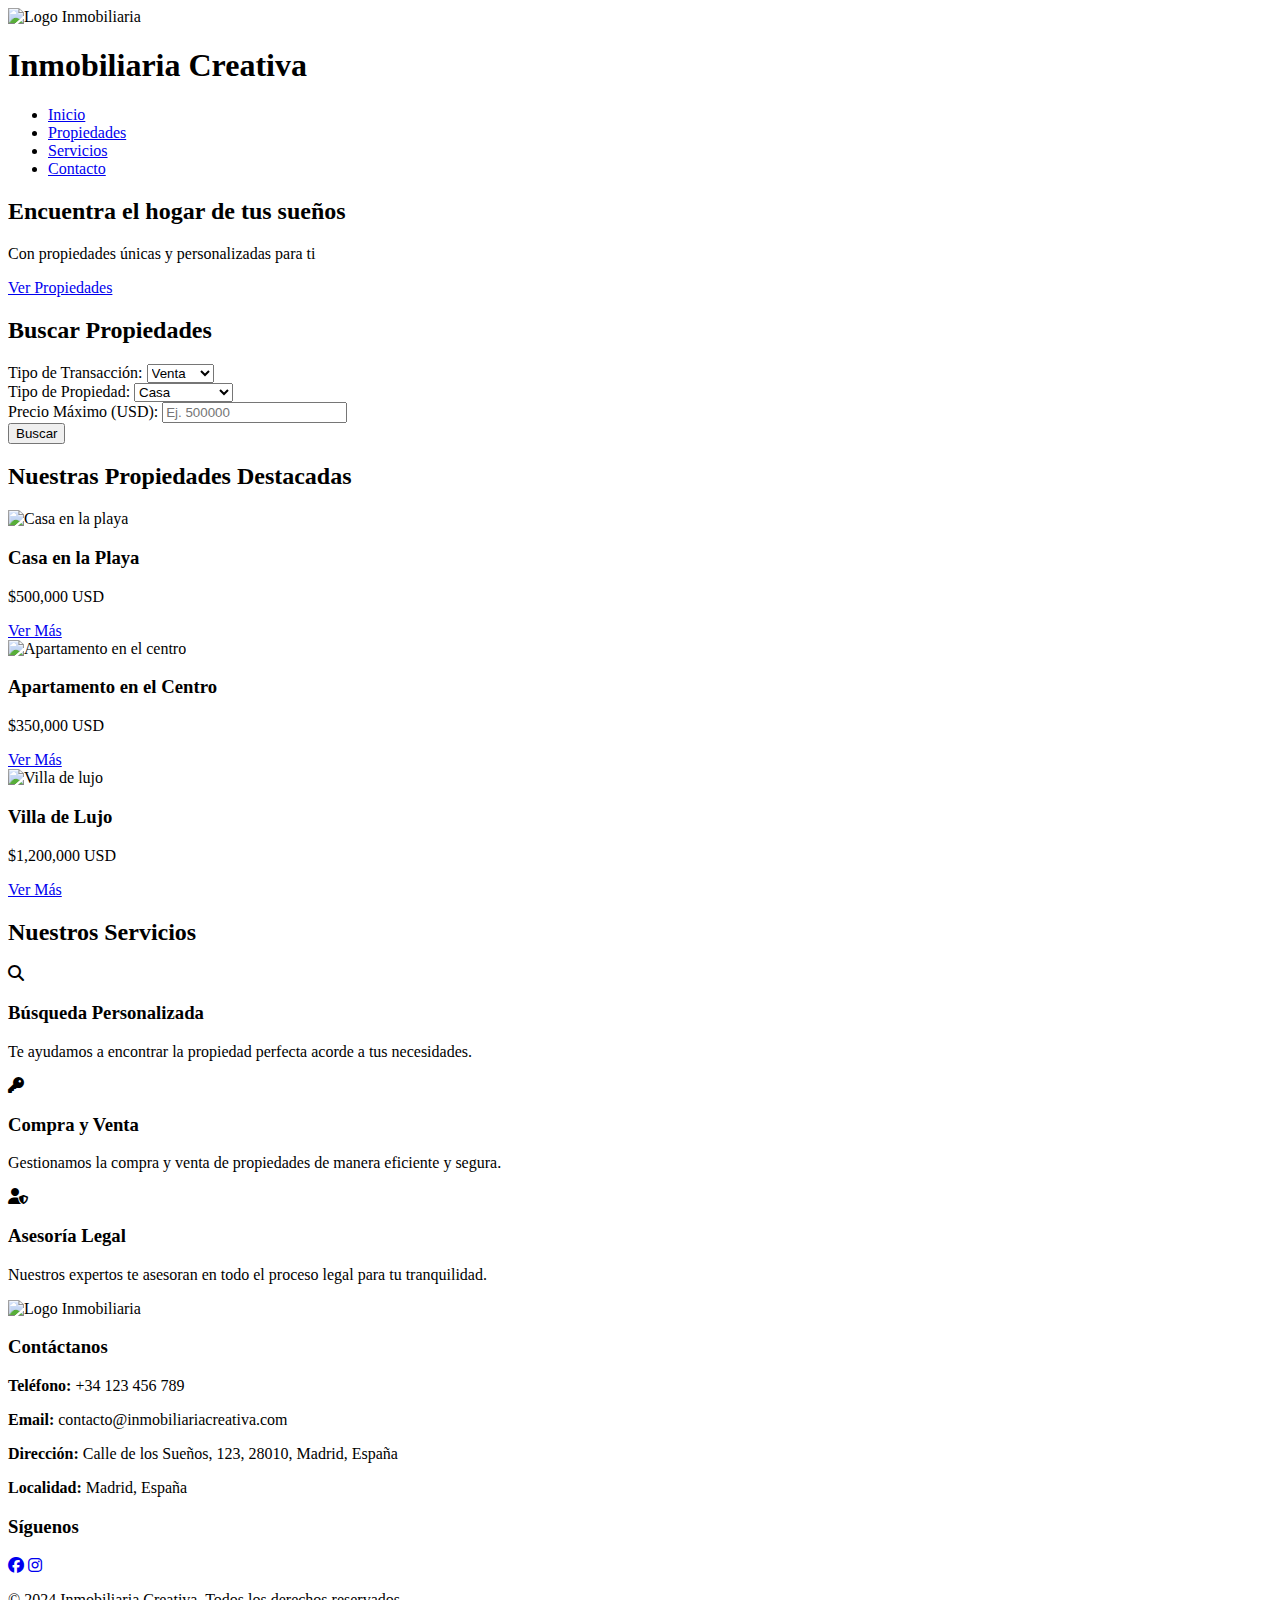
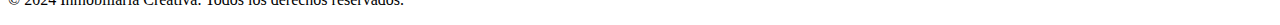
==== index.html @ e978f0cc "Add files via upload" ====
<!DOCTYPE html>
<html lang="es">
<head>
    <meta charset="UTF-8">
    <meta name="viewport" content="width=device-width, initial-scale=1.0">
    <title>Inmobiliaria Creativa</title>
    <link rel="stylesheet" href="styles.css">
    <link href="https://fonts.googleapis.com/css2?family=Poppins:wght@300;500;700&display=swap" rel="stylesheet">
    <!-- Enlace a Font Awesome para los iconos -->
    <link rel="stylesheet" href="https://cdnjs.cloudflare.com/ajax/libs/font-awesome/6.4.0/css/all.min.css">
</head>
<body>
    <header>
        <nav>
            <div class="logo">
                <img src="images/logo.png" alt="Logo Inmobiliaria" class="logo-img"> <!-- Añadido logo -->
                <h1>Inmobiliaria Creativa</h1>
            </div>
            <ul>
                <li><a href="#inicio">Inicio</a></li>
                <li><a href="#propiedades">Propiedades</a></li>
                <li><a href="#servicios">Servicios</a></li>
                <li><a href="#contacto">Contacto</a></li>
            </ul>
        </nav>
    </header>

    <section id="hero">
        <div class="hero-content">
            <h2>Encuentra el hogar de tus sueños</h2>
            <p>Con propiedades únicas y personalizadas para ti</p>
            <a href="#propiedades" class="btn-primary">Ver Propiedades</a>
        </div>
    </section>

    <section id="buscador">
        <div class="buscador-container">
            <h2>Buscar Propiedades</h2>
            <form id="search-form">
                <div class="form-group">
                    <label for="tipo-transaccion">Tipo de Transacción:</label>
                    <select id="tipo-transaccion" name="tipo-transaccion">
                        <option value="venta">Venta</option>
                        <option value="alquiler">Alquiler</option>
                    </select>
                </div>
                <div class="form-group">
                    <label for="tipo-propiedad">Tipo de Propiedad:</label>
                    <select id="tipo-propiedad" name="tipo-propiedad">
                        <option value="casa">Casa</option>
                        <option value="apartamento">Apartamento</option>
                        <option value="terreno">Terreno</option>
                        <option value="campo">Campo</option>
                    </select>
                </div>
                <div class="form-group">
                    <label for="precio">Precio Máximo (USD):</label>
                    <input type="number" id="precio" name="precio" placeholder="Ej. 500000">
                </div>
                <button type="submit" class="btn-primary">Buscar</button>
            </form>
        </div>
    </section>

    <section id="propiedades">
        <h2>Nuestras Propiedades Destacadas</h2>
        <div class="grid" id="properties-grid">
            <div class="property-card" data-transaccion="venta" data-tipo="casa" data-precio="500000">
                <img src="images/property1.jpg" alt="Casa en la playa">
                <h3>Casa en la Playa</h3>
                <p>$500,000 USD</p>
                <a href="#" class="btn-secondary">Ver Más</a>
            </div>
            <div class="property-card" data-transaccion="alquiler" data-tipo="apartamento" data-precio="350000">
                <img src="images/property2.jpg" alt="Apartamento en el centro">
                <h3>Apartamento en el Centro</h3>
                <p>$350,000 USD</p>
                <a href="#" class="btn-secondary">Ver Más</a>
            </div>
            <div class="property-card" data-transaccion="venta" data-tipo="villa" data-precio="1200000">
                <img src="images/property3.jpg" alt="Villa de lujo">
                <h3>Villa de Lujo</h3>
                <p>$1,200,000 USD</p>
                <a href="#" class="btn-secondary">Ver Más</a>
            </div>
        </div>
    </section>

    <section id="servicios">
        <h2>Nuestros Servicios</h2>
        <div class="services-grid">
            <div class="service-item">
                <i class="fas fa-search"></i>
                <h3>Búsqueda Personalizada</h3>
                <p>Te ayudamos a encontrar la propiedad perfecta acorde a tus necesidades.</p>
            </div>
            <div class="service-item">
                <i class="fas fa-key"></i>
                <h3>Compra y Venta</h3>
                <p>Gestionamos la compra y venta de propiedades de manera eficiente y segura.</p>
            </div>
            <div class="service-item">
                <i class="fas fa-user-shield"></i>
                <h3>Asesoría Legal</h3>
                <p>Nuestros expertos te asesoran en todo el proceso legal para tu tranquilidad.</p>
            </div>
        </div>
    </section>

    <footer>
        <div class="footer-logo">
            <img src="images/logo.png" alt="Logo Inmobiliaria" class="footer-logo-img"> <!-- Logo en el pie -->
        </div>
        <div class="footer-contact">
            <h3>Contáctanos</h3>
            <p><strong>Teléfono:</strong> +34 123 456 789</p>
            <p><strong>Email:</strong> contacto@inmobiliariacreativa.com</p>
            <p><strong>Dirección:</strong> Calle de los Sueños, 123, 28010, Madrid, España</p>
            <p><strong>Localidad:</strong> Madrid, España</p>
        </div>
        <div class="footer-social">
            <h3>Síguenos</h3>
            <a href="https://www.facebook.com/inmobiliariacreativa" target="_blank" class="social-link"><i class="fab fa-facebook"></i></a>
            <a href="https://www.instagram.com/inmobiliariacreativa" target="_blank" class="social-link"><i class="fab fa-instagram"></i></a>
        </div>
        <p>&copy; 2024 Inmobiliaria Creativa. Todos los derechos reservados.</p>
    </footer>

    <script src="script.js"></script>
</body>
</html>
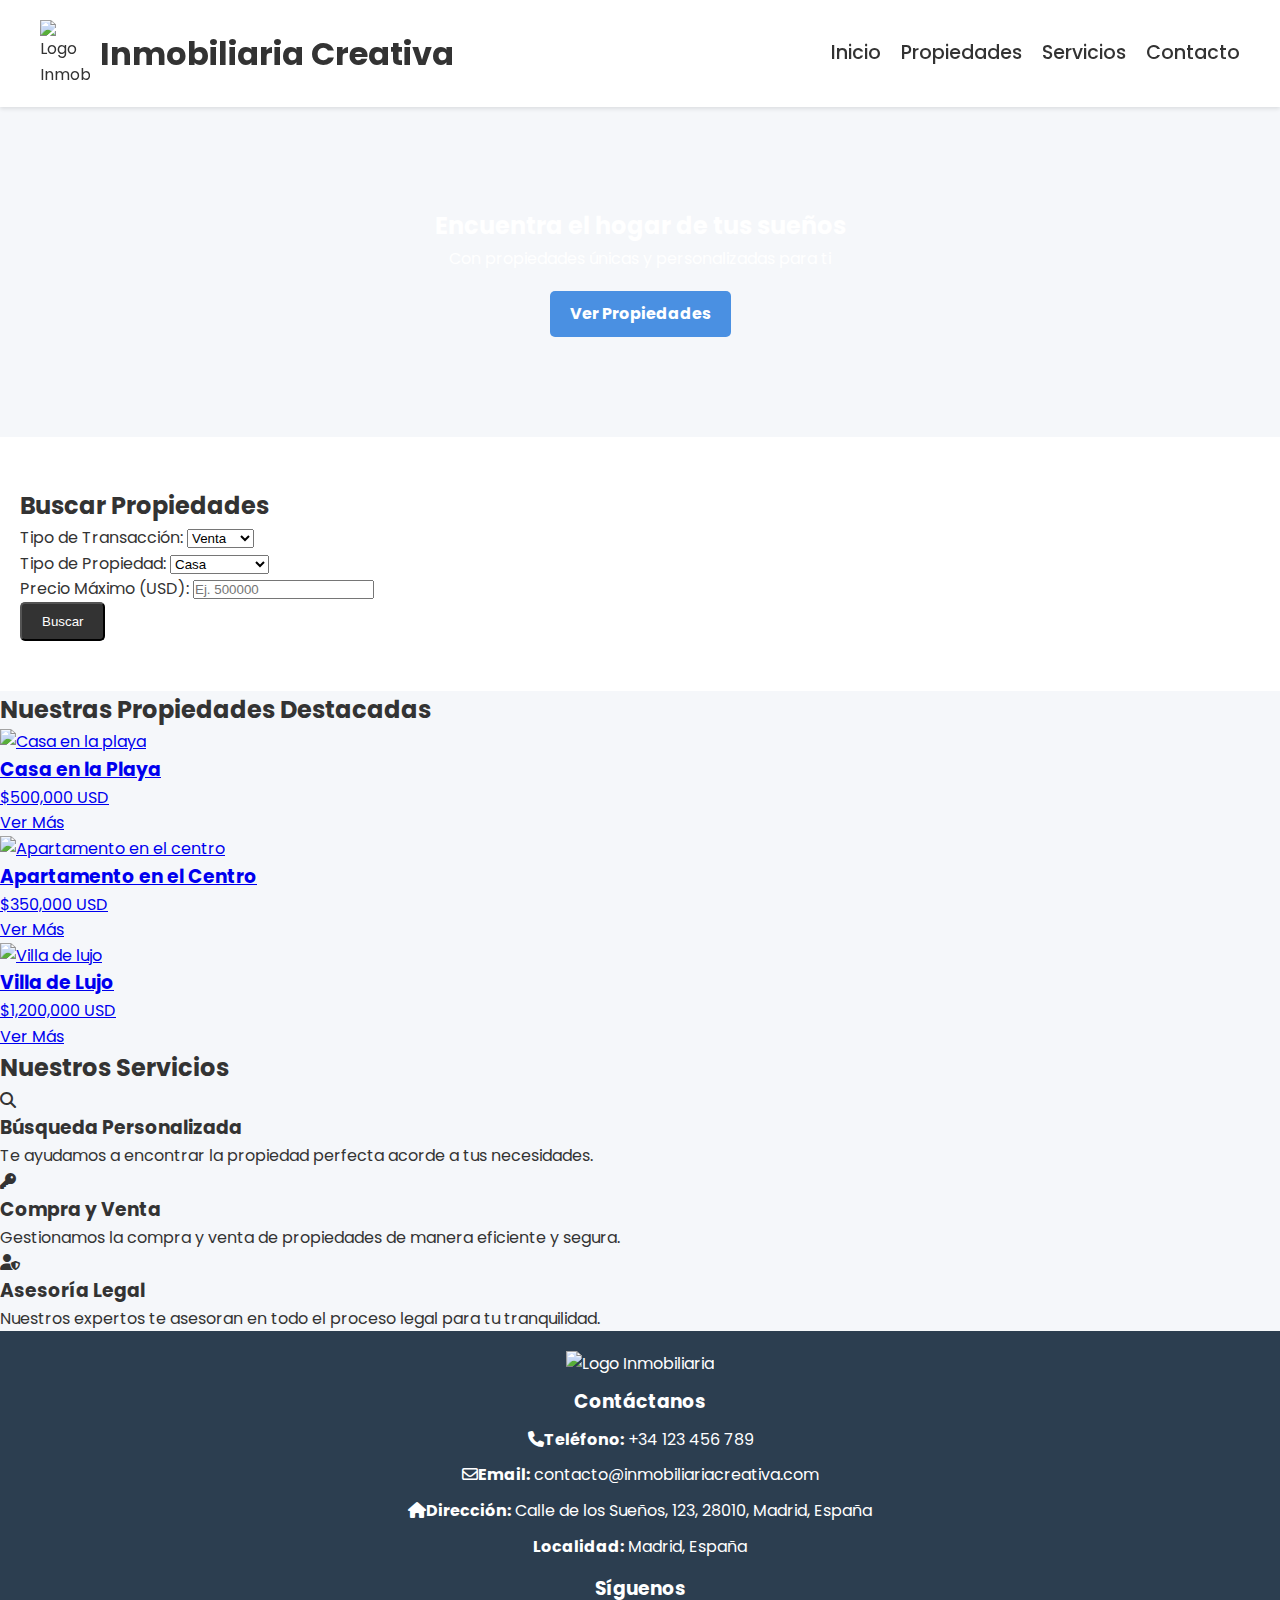
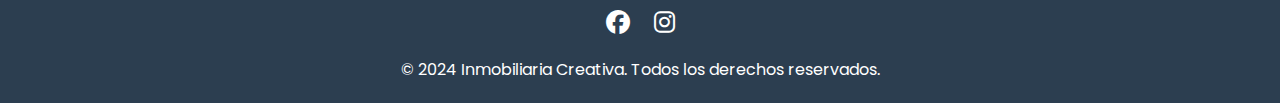
==== commit 44feadaf: "v1" ====
--- a/index.html
+++ b/index.html
@@ -65,23 +65,29 @@
     <section id="propiedades">
         <h2>Nuestras Propiedades Destacadas</h2>
         <div class="grid" id="properties-grid">
-            <div class="property-card" data-transaccion="venta" data-tipo="casa" data-precio="500000">
-                <img src="images/property1.jpg" alt="Casa en la playa">
-                <h3>Casa en la Playa</h3>
-                <p>$500,000 USD</p>
-                <a href="#" class="btn-secondary">Ver Más</a>
+            <div class="property-card">
+                <a href="detalle.html?id=1">
+                    <img src="images/property1.jpg" alt="Casa en la playa">
+                    <h3>Casa en la Playa</h3>
+                    <p>$500,000 USD</p>
+                    <a href="detalle.html?id=1" class="btn-secondary">Ver Más</a>
+                </a>
             </div>
-            <div class="property-card" data-transaccion="alquiler" data-tipo="apartamento" data-precio="350000">
-                <img src="images/property2.jpg" alt="Apartamento en el centro">
-                <h3>Apartamento en el Centro</h3>
-                <p>$350,000 USD</p>
-                <a href="#" class="btn-secondary">Ver Más</a>
+            <div class="property-card">
+                <a href="detalle.html?id=2">
+                    <img src="images/property2.jpg" alt="Apartamento en el centro">
+                    <h3>Apartamento en el Centro</h3>
+                    <p>$350,000 USD</p>
+                    <a href="detalle.html?id=2" class="btn-secondary">Ver Más</a>
+                </a>
             </div>
-            <div class="property-card" data-transaccion="venta" data-tipo="villa" data-precio="1200000">
-                <img src="images/property3.jpg" alt="Villa de lujo">
-                <h3>Villa de Lujo</h3>
-                <p>$1,200,000 USD</p>
-                <a href="#" class="btn-secondary">Ver Más</a>
+            <div class="property-card">
+                <a href="detalle.html?id=3">
+                    <img src="images/property3.jpg" alt="Villa de lujo">
+                    <h3>Villa de Lujo</h3>
+                    <p>$1,200,000 USD</p>
+                    <a href="detalle.html?id=3" class="btn-secondary">Ver Más</a>
+                </a>
             </div>
         </div>
     </section>
@@ -112,10 +118,11 @@
             <img src="images/logo.png" alt="Logo Inmobiliaria" class="footer-logo-img"> <!-- Logo en el pie -->
         </div>
         <div class="footer-contact">
+            
             <h3>Contáctanos</h3>
-            <p><strong>Teléfono:</strong> +34 123 456 789</p>
-            <p><strong>Email:</strong> contacto@inmobiliariacreativa.com</p>
-            <p><strong>Dirección:</strong> Calle de los Sueños, 123, 28010, Madrid, España</p>
+            <p><i class="fa-solid fa-phone"></i><strong>Teléfono:</strong> +34 123 456 789</p>
+            <p><i class="fa-regular fa-envelope"></i><strong>Email:</strong> contacto@inmobiliariacreativa.com</p>
+            <p><i class="fa-solid fa-house"></i><strong>Dirección:</strong> Calle de los Sueños, 123, 28010, Madrid, España</p>
             <p><strong>Localidad:</strong> Madrid, España</p>
         </div>
         <div class="footer-social">
--- a/styles.css
+++ b/styles.css
@@ -0,0 +1,168 @@
+/* Variables de colores */
+:root {
+    --color-primario: #4A90E2;
+    --color-secundario: #50E3C2;
+    --color-fondo: #F5F7FA;
+    --color-texto: #333333;
+    --color-fondo-header: #FFFFFF;
+    --color-texto-header: #333333;
+    --color-boton-primario: #4A90E2;
+    --color-boton-secundario: #50E3C2;
+    --color-footer: #2C3E50;
+}
+
+/* Reset y estilos base */
+* {
+    margin: 0;
+    padding: 0;
+    box-sizing: border-box;
+}
+
+body {
+    font-family: 'Poppins', sans-serif;
+    line-height: 1.6;
+    color: var(--color-texto);
+    background-color: var(--color-fondo);
+}
+
+header {
+    background-color: var(--color-fondo-header);
+    padding: 20px 40px;
+    box-shadow: 0 2px 4px rgba(0, 0, 0, 0.1);
+    position: sticky;
+    top: 0;
+    z-index: 1000;
+}
+
+header nav {
+    display: flex;
+    justify-content: space-between;
+    align-items: center;
+}
+
+header .logo {
+    display: flex;
+    align-items: center;
+}
+
+header .logo img {
+    width: 50px;
+    height: auto;
+    margin-right: 10px;
+}
+
+header nav ul {
+    list-style: none;
+    display: flex;
+}
+
+header nav ul li {
+    margin-left: 20px;
+}
+
+header nav ul li a {
+    text-decoration: none;
+    color: var(--color-texto-header);
+    font-weight: 500;
+    font-size: 1.2em;
+}
+
+#hero {
+    background-image: url('images/hero-background.jpg');
+    background-size: cover;
+    background-position: center;
+    padding: 100px 20px;
+    color: #FFFFFF;
+    text-align: center;
+}
+
+#hero .btn-primary {
+    background-color: var(--color-boton-primario);
+    padding: 10px 20px;
+    color: #FFFFFF;
+    text-decoration: none;
+    border-radius: 5px;
+    font-weight: bold;
+    display: inline-block;
+    margin-top: 20px;
+}
+
+#buscador {
+    padding: 50px 20px;
+    background-color: #FFFFFF;
+}
+
+footer {
+    background-color: var(--color-footer);
+    color: #FFFFFF;
+    text-align: center;
+    padding: 20px 0;
+}
+
+footer .footer-logo {
+    margin-bottom: 10px;
+}
+
+footer .footer-logo img {
+    width: 120px;
+    height: auto;
+}
+
+footer .footer-contact,
+footer .footer-social {
+    margin-bottom: 15px;
+}
+
+footer .footer-contact p,
+footer .footer-social a {
+    color: #FFFFFF;
+}
+
+footer .footer-social a {
+    margin: 0 10px;
+    text-decoration: none;
+    font-size: 1.5em;
+}
+
+footer .footer-social a:hover {
+    color: var(--color-secundario);
+}
+
+footer p {
+    margin-top: 10px;
+}
+
+#detalle-propiedad {
+    padding: 50px 20px;
+    text-align: center;
+}
+
+#detalle-propiedad img {
+    width: 80%;
+    max-width: 600px;
+    border-radius: 10px;
+    margin: 20px 0;
+}
+
+#detalle-propiedad h2 {
+    font-size: 2rem;
+    margin-bottom: 20px;
+}
+
+#detalle-propiedad p {
+    font-size: 1.2rem;
+    margin: 10px 0;
+}
+
+.btn-primary {
+    background-color: #333;
+    color: #fff;
+    padding: 10px 20px;
+    text-decoration: none;
+    border-radius: 5px;
+    transition: background-color 0.3s;
+}
+
+.btn-primary:hover {
+    background-color: #555;
+}
